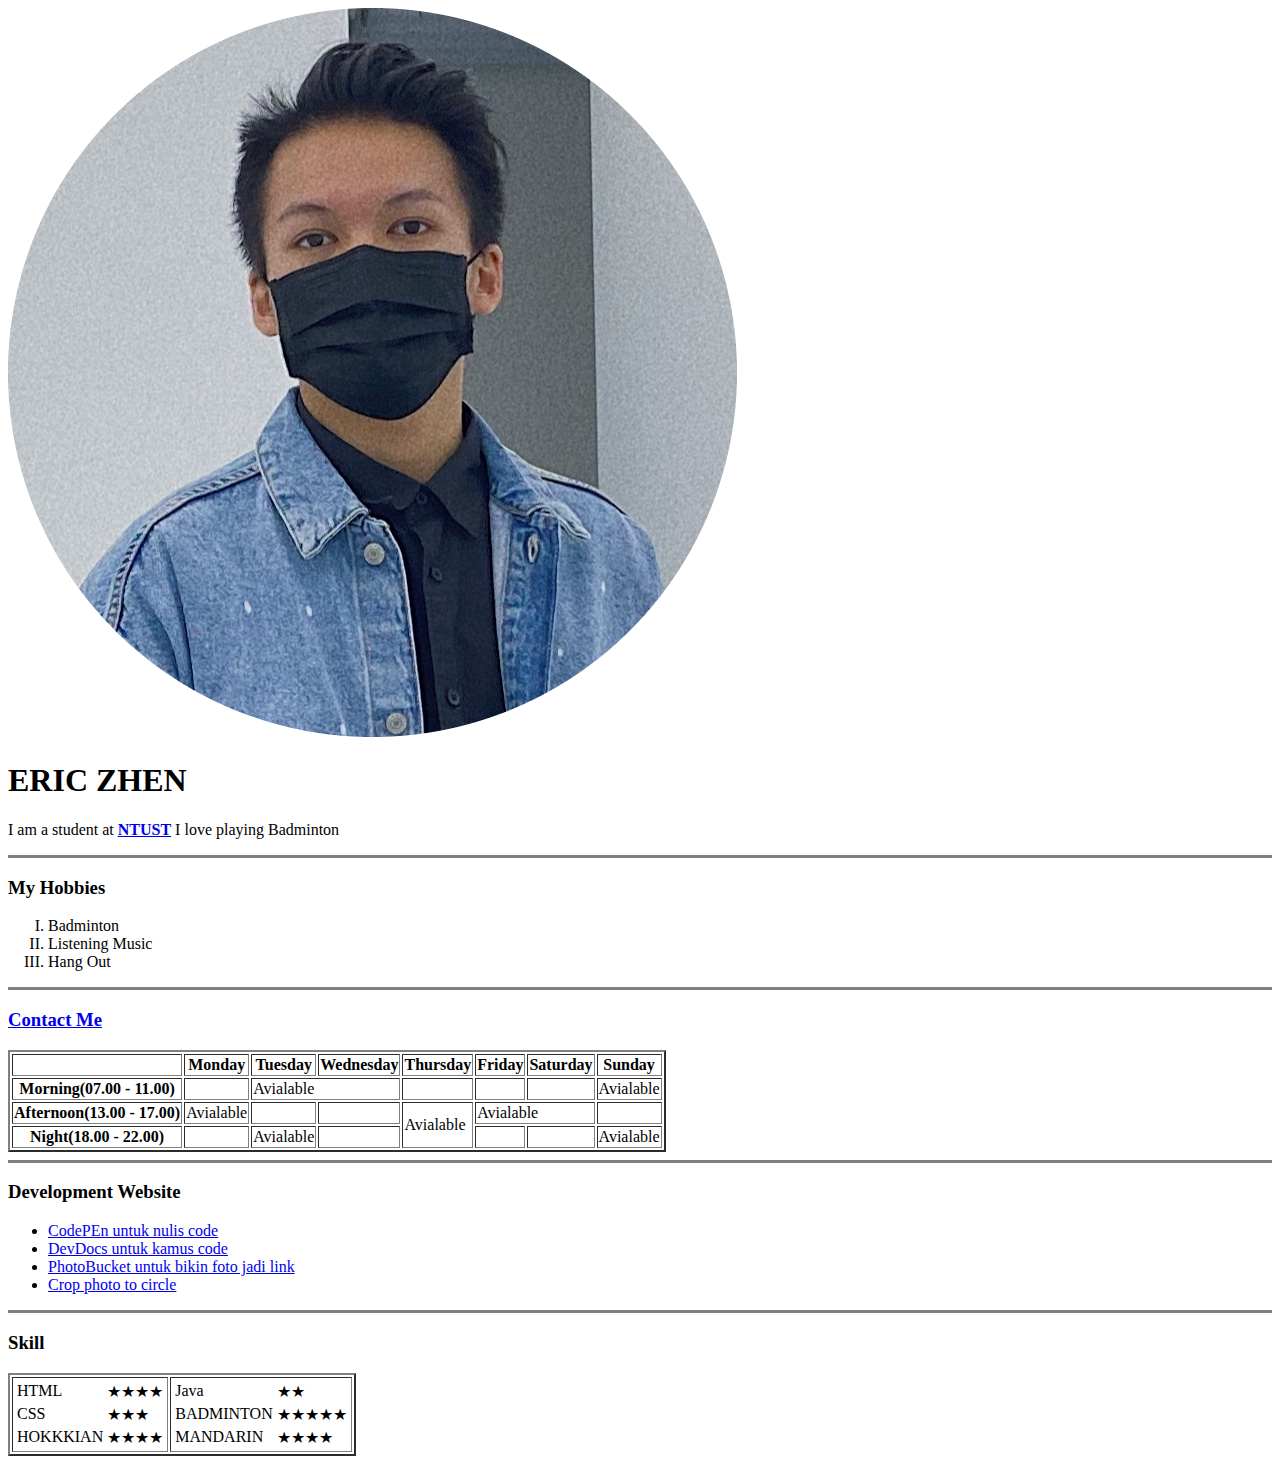
==== index.html @ c9c9f523 "Add initial cv website files" ====
<!DOCTYPE html>
<html lang="en">
  <head>
    <meta charset="UTF-8" />
    <meta http-equiv="X-UA-Compatible" content="IE=edge" />
    <meta name="viewport" content="width=device-width, initial-scale=1.0" />

    <link rel="stylesheet" href="../CSS/style.css" />
    <title>⚓Document</title>
  </head>
  <body>
    <div>
      <img src="../Images/Profil.png" id="pic" alt="" />
    </div>
    <h1>ERIC ZHEN</h1>

    <p>
      I am a student at
      <strong><a href="https://www.ntust.edu.tw/">NTUST</a></strong> I love
      playing Badminton
    </p>
    <hr size="3" noshade />

    <h3>My Hobbies</h3>
    <ol class="hobby" type="I">
      <li>Badminton</li>
      <li>Listening Music</li>
      <li>Hang Out</li>
    </ol>
    <hr size="3" noshade />

    <h3><a href="contact.html">Contact Me</a></h3>
    <table id="time" border="2">
      <tr>
        <th></th>
        <th>Monday</th>
        <th>Tuesday</th>
        <th>Wednesday</th>
        <th>Thursday</th>
        <th>Friday</th>
        <th>Saturday</th>
        <th>Sunday</th>
      </tr>
      <tr>
        <th>Morning(07.00 - 11.00)</th>
        <td></td>
        <td colspan="2">Avialable</td>
        <td></td>
        <td></td>

        <td></td>
        <td>Avialable</td>
      </tr>
      <tr>
        <th>Afternoon(13.00 - 17.00)</th>
        <td>Avialable</td>
        <td></td>
        <td></td>
        <td rowspan="2">Avialable</td>
        <td colspan="2">Avialable</td>
        <td></td>
      </tr>
      <tr>
        <th>Night(18.00 - 22.00)</th>
        <td></td>
        <td>Avialable</td>
        <td></td>
        <td></td>
        <td></td>
        <td>Avialable</td>
      </tr>
    </table>

    <hr size="3" noshade />

    <div class="website">
      <h3>Development Website</h3>
      <ul class="link">
        <li><a href="https://codepen.io/">CodePEn untuk nulis code</a></li>
        <li><a href="https://devdocs.io/">DevDocs untuk kamus code</a></li>
        <li>
          <a href="https://photobucket.com/"
            >PhotoBucket untuk bikin foto jadi link</a
          >
        </li>
        <li>
          <a href="https://crop-circle.imageonline.co/">Crop photo to circle</a>
        </li>
      </ul>
    </div>

    <hr size="3" noshade />

    <h3>Skill</h3>
    <table id="skill" border="2">
      <tr>
        <td>
          <table>
            <tr>
              <td>HTML</td>
              <td>★★★★</td>
            </tr>
            <tr>
              <td>CSS</td>
              <td>★★★</td>
            </tr>
            <tr>
              <td>HOKKKIAN</td>
              <td>★★★★</td>
            </tr>
          </table>
        </td>
        <td>
          <table>
            <tr>
              <td>Java</td>
              <td>★★</td>
            </tr>
            <tr>
              <td>BADMINTON</td>
              <td>★★★★★</td>
            </tr>
            <tr>
              <td>MANDARIN</td>
              <td>★★★★</td>
            </tr>
          </table>
        </td>
      </tr>
    </table>
  </body>
</html>
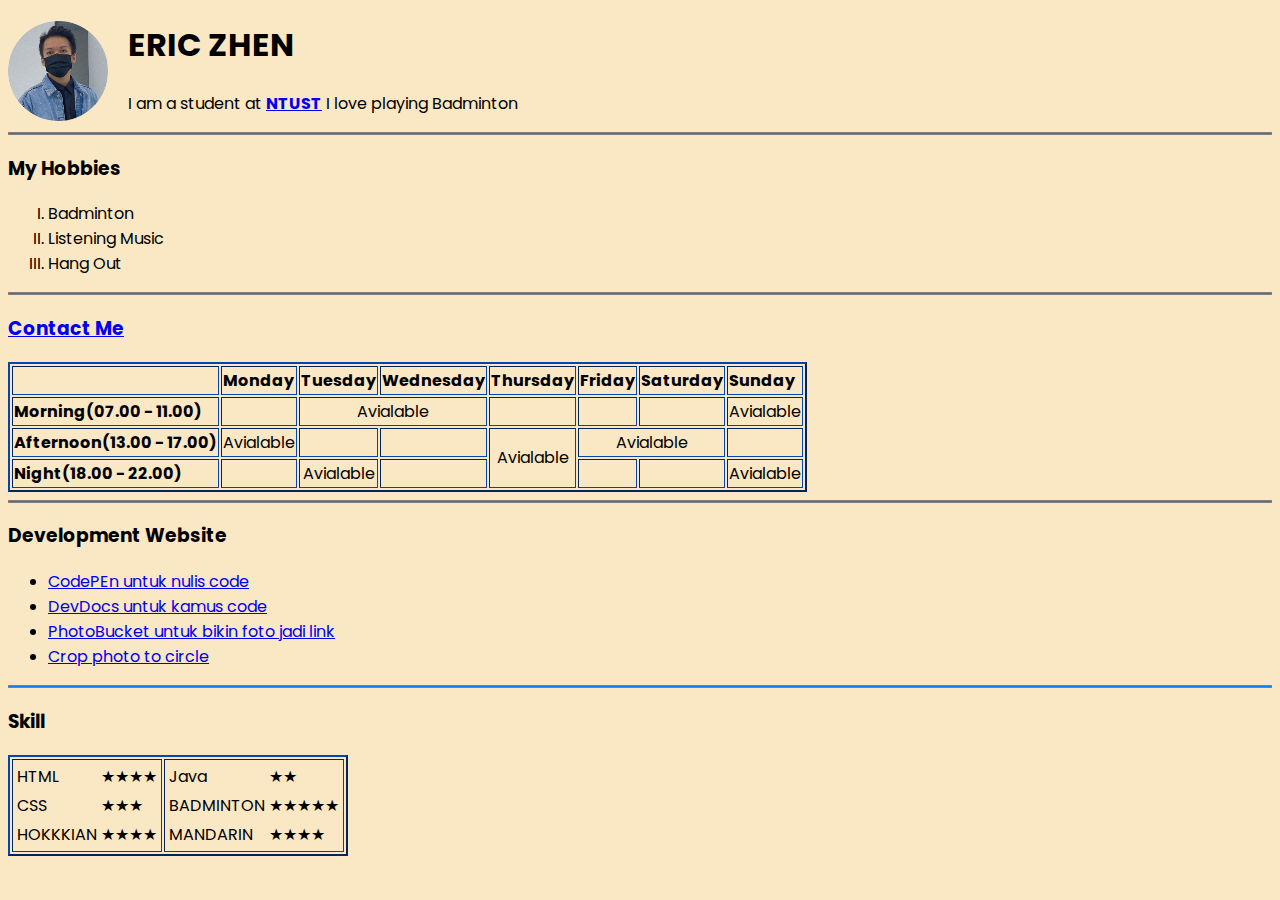
==== commit 1c9e22f4: "Update index.html" ====
--- a/index.html
+++ b/index.html
@@ -5,12 +5,12 @@
     <meta http-equiv="X-UA-Compatible" content="IE=edge" />
     <meta name="viewport" content="width=device-width, initial-scale=1.0" />
 
-    <link rel="stylesheet" href="../CSS/style.css" />
+    <link rel="stylesheet" href="style.css" />
     <title>⚓Document</title>
   </head>
   <body>
     <div>
-      <img src="../Images/Profil.png" id="pic" alt="" />
+      <img src="Images/Profil.png" id="pic" alt="" />
     </div>
     <h1>ERIC ZHEN</h1>
 
--- a/style.css
+++ b/style.css
@@ -0,0 +1,45 @@
+@import url("https://fonts.googleapis.com/css2?family=Poppins:wght@300&display=swap");
+
+* {
+  font-family: "Poppins", sans-serif;
+  background-color: rgb(250, 231, 196);
+}
+#pic {
+  height: 100px;
+  width: 100px;
+  border-radius: 50px;
+  float: left;
+  padding-right: 20px;
+}
+
+hr {
+  background-color: rgb(8, 123, 255);
+}
+table {
+  border-color: rgb(0, 70, 175);
+}
+#time td {
+  text-align: center;
+}
+#time th {
+  text-align: left;
+}
+input[name="submit"] {
+  border-width: 3px;
+  border-radius: 4px;
+  background-color: azure;
+}
+#skill td {
+  text-align: left;
+}
+/* Contact */
+.ig button {
+  background-color: violet;
+}
+input[name="Name"] {
+  background-color: aqua;
+}
+.radio {
+  border: solid 2px black;
+  width: 250px;
+}
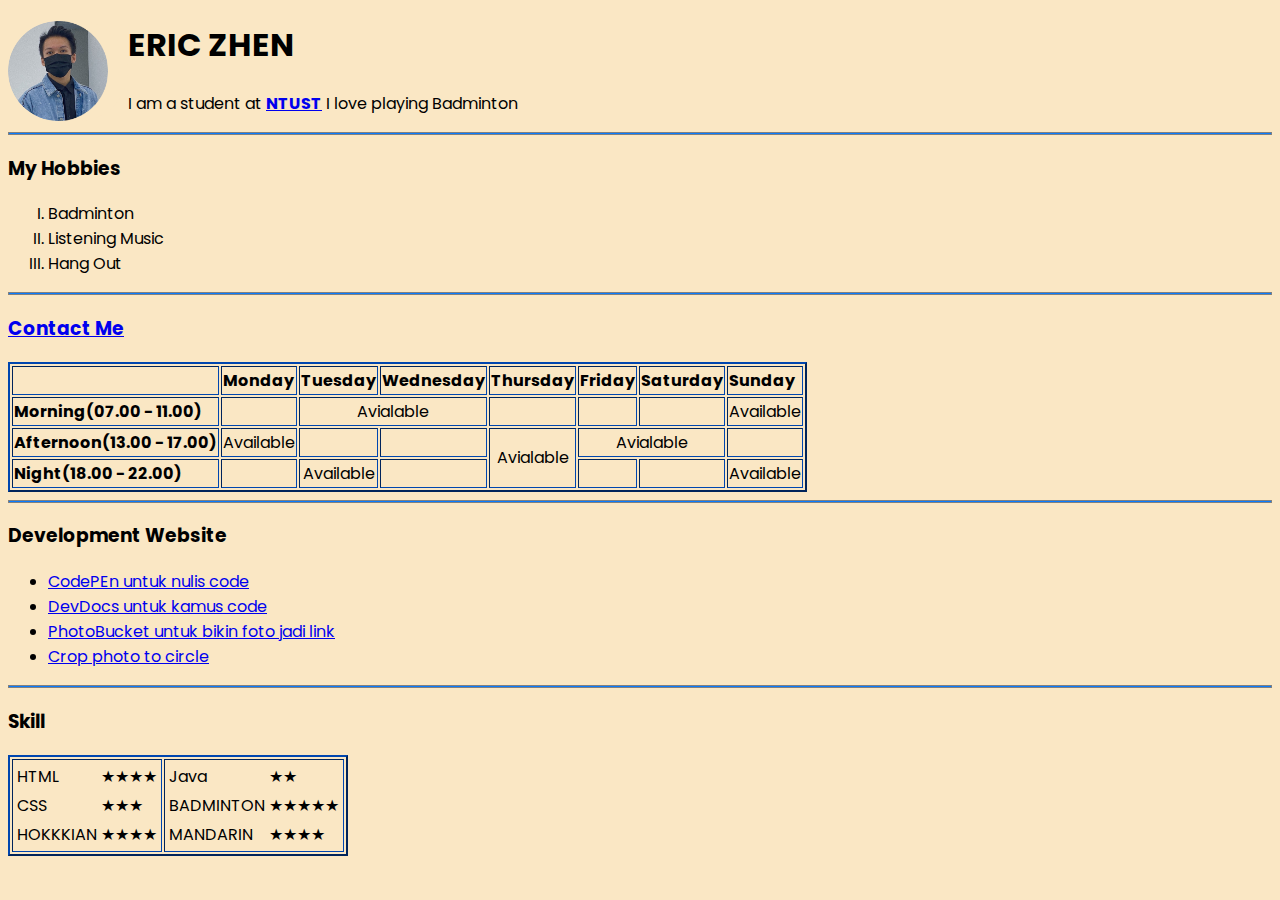
==== commit 4e78510f: "Update index.html" ====
--- a/index.html
+++ b/index.html
@@ -49,11 +49,11 @@
         <td></td>
 
         <td></td>
-        <td>Avialable</td>
+        <td>Available</td>
       </tr>
       <tr>
         <th>Afternoon(13.00 - 17.00)</th>
-        <td>Avialable</td>
+        <td>Available</td>
         <td></td>
         <td></td>
         <td rowspan="2">Avialable</td>
@@ -63,11 +63,11 @@
       <tr>
         <th>Night(18.00 - 22.00)</th>
         <td></td>
-        <td>Avialable</td>
+        <td>Available</td>
         <td></td>
         <td></td>
         <td></td>
-        <td>Avialable</td>
+        <td>Available</td>
       </tr>
     </table>
 
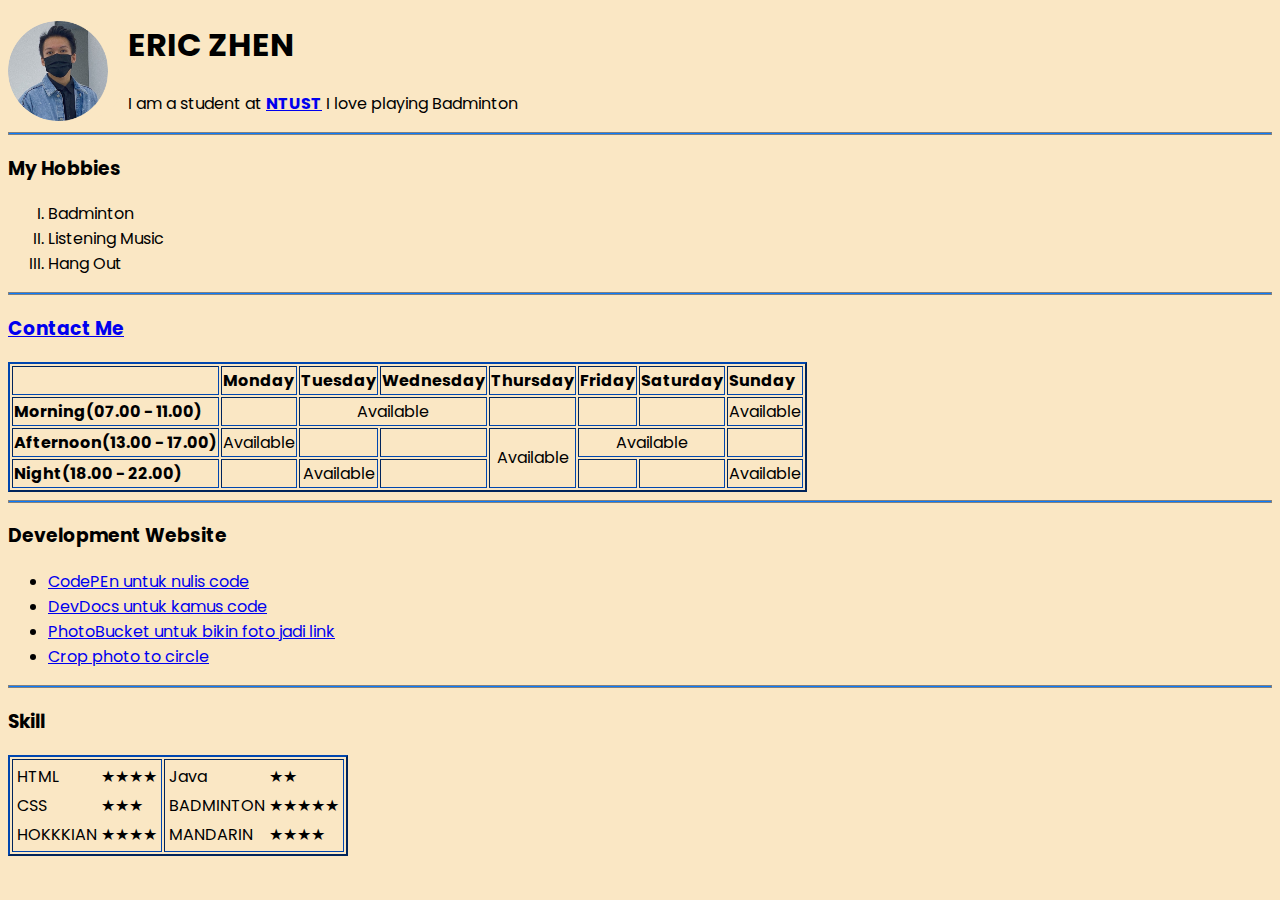
==== commit d1722e5e: "Update index.html" ====
--- a/index.html
+++ b/index.html
@@ -44,7 +44,7 @@
       <tr>
         <th>Morning(07.00 - 11.00)</th>
         <td></td>
-        <td colspan="2">Avialable</td>
+        <td colspan="2">Available</td>
         <td></td>
         <td></td>
 
@@ -56,8 +56,8 @@
         <td>Available</td>
         <td></td>
         <td></td>
-        <td rowspan="2">Avialable</td>
-        <td colspan="2">Avialable</td>
+        <td rowspan="2">Available</td>
+        <td colspan="2">Available</td>
         <td></td>
       </tr>
       <tr>
